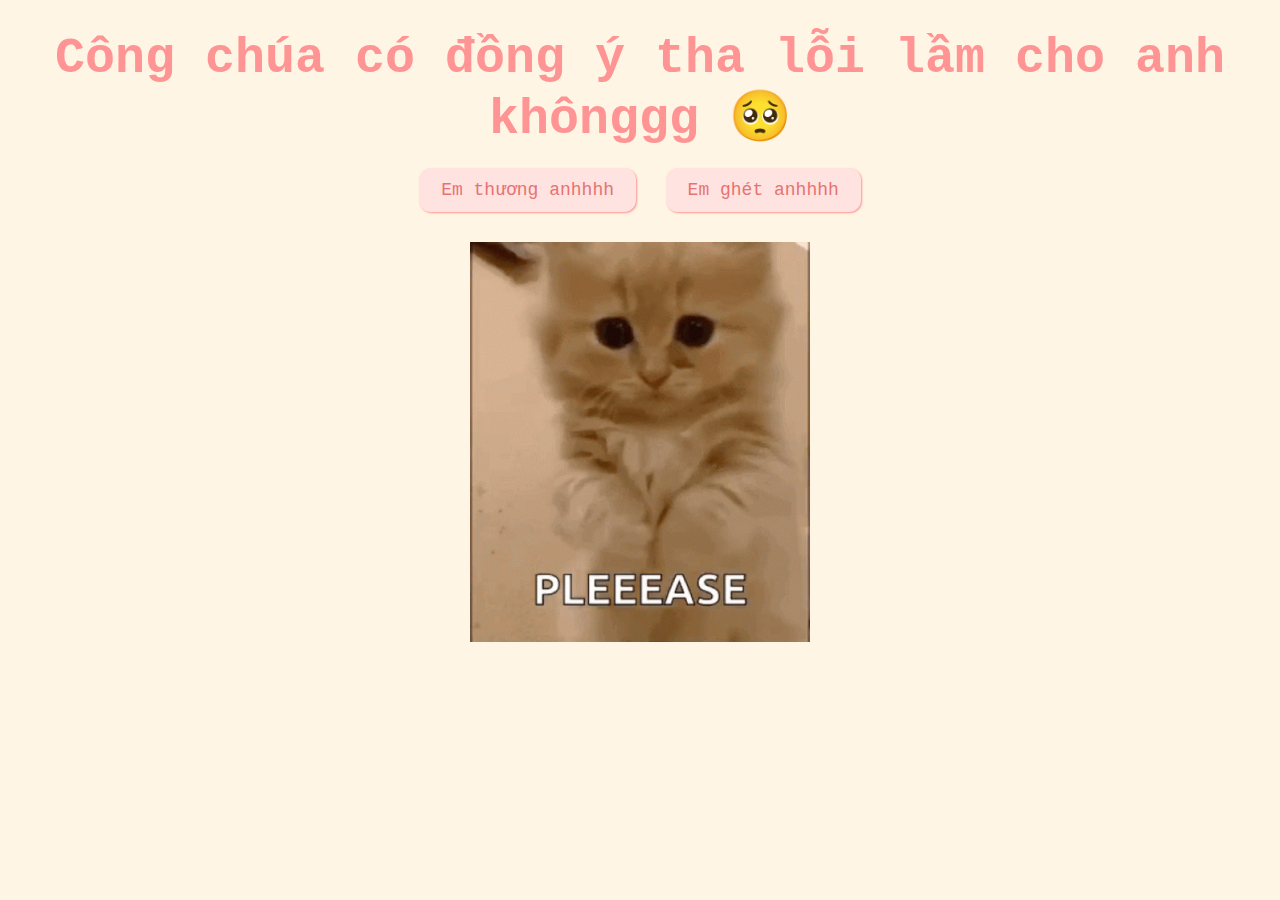
==== valentine.github.io-main/index.html @ 4b92fbff "Initial commit" ====
<!DOCTYPE html>
<html lang="en">
  <head>
    <meta charset="UTF-8" />
    <meta name="viewport" content="width=device-width, initial-scale=1.0" />
    <title>Be My Valentine</title>
    <link rel="stylesheet" href="css/valentine.css" />
  </head>
  <body>
    <div id="valentineQuestion"><b>Công chúa có đồng ý tha lỗi lầm cho anh khônggg 🥺</b></div>
    <button class="answerButton" onclick="location.href='thankyou.html'">
      Em thương anhhhh
    </button>
    <button class="answerButton" id="noButton">Em ghét anhhhh</button>
    <br />
    <img src="cat.gif" alt="cat asking question" class="responsive" />

    <script>
      document
        .getElementById("noButton")
        .addEventListener("click", function () {
          var yesButton = document.querySelector(
            'button[onclick*="thankyou.html"]'
          );
          var currentFontSize = parseInt(
            window.getComputedStyle(yesButton).fontSize
          );
          yesButton.style.fontSize = currentFontSize + 10 + "px"; // Increase font size by 5px
        });
    </script>
  </body>
</html>
---- valentine.github.io-main/css/valentine.css ----
body {
  text-align: center;
  margin-top: 30px;
  font-family: "Courier";
  background-color: #fff5e4;
  color: #ff9494;
}

img {
  height: 400px;
  width: auto;
  padding: 10px;
}

#valentineQuestion {
  font-size: 50px;
  margin-bottom: 10px;
}
.answerButton {
  padding: 10px 20px;
  font-size: 18px;
  cursor: pointer;
  margin: 10px;
  font-family: "courier";
  margin-bottom: 20px;
  background-color: #ffe3e1;
  color: #e67373;
  border-radius: 12px;
  border: 2px solid #ffe3e1;
  box-shadow: 1px 1px 2px #ff9494;
  transition: 0.3s;
}

.answerButton:hover {
  background-color: #ff9494;
  color: #ffe3e1;
  border: 2px solid #ff9494;
  box-shadow: 1px 1px 2px #ffe3e1;
}
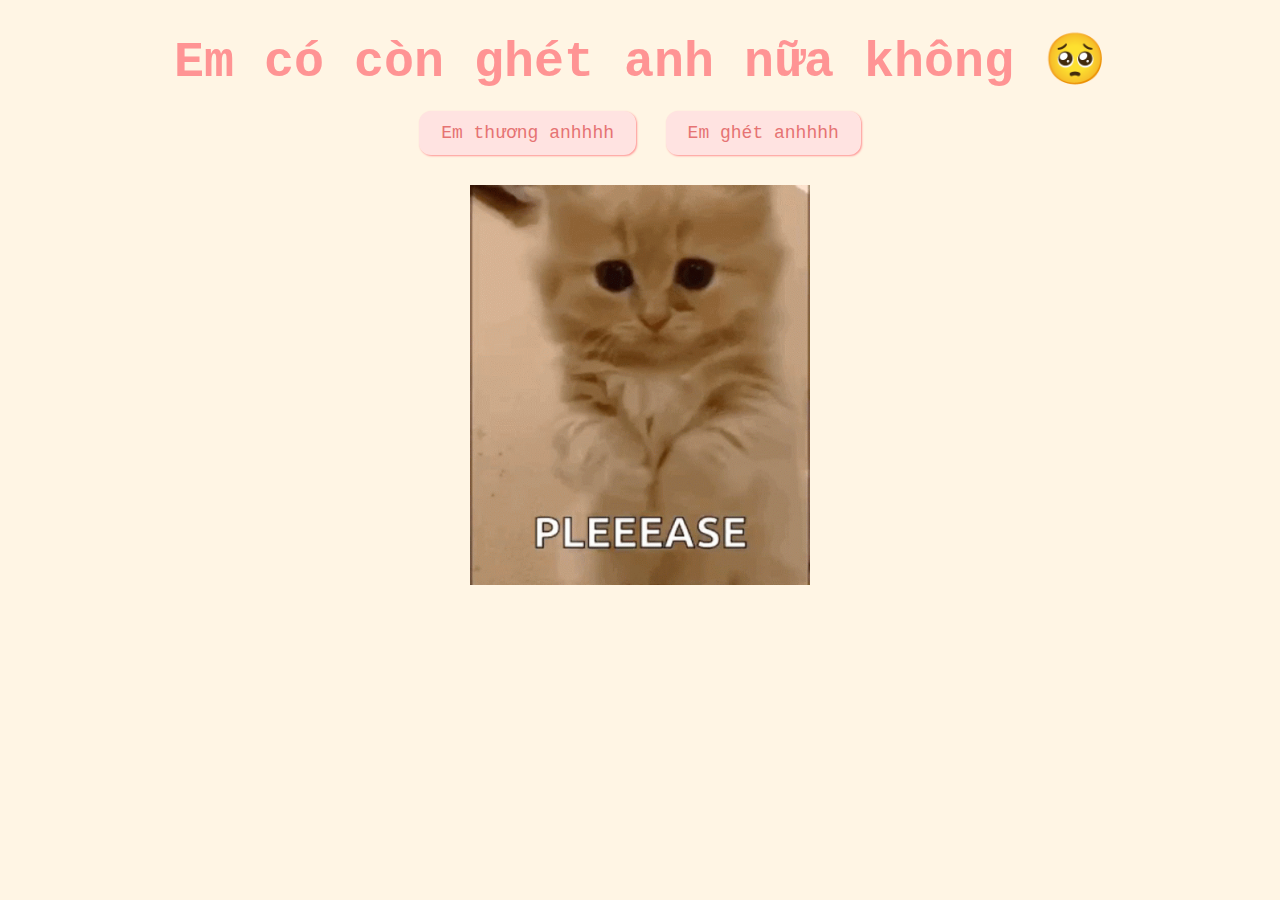
==== commit a6e6686f: "Update index.html" ====
--- a/valentine.github.io-main/index.html
+++ b/valentine.github.io-main/index.html
@@ -3,11 +3,11 @@
   <head>
     <meta charset="UTF-8" />
     <meta name="viewport" content="width=device-width, initial-scale=1.0" />
-    <title>Be My Valentine</title>
+    <title>Tha lỗi cho anhhh nha</title>
     <link rel="stylesheet" href="css/valentine.css" />
   </head>
   <body>
-    <div id="valentineQuestion"><b>Công chúa có đồng ý tha lỗi lầm cho anh khônggg 🥺</b></div>
+    <div id="valentineQuestion"><b>Em có còn ghét anh nữa không 🥺</b></div>
     <button class="answerButton" onclick="location.href='thankyou.html'">
       Em thương anhhhh
     </button>
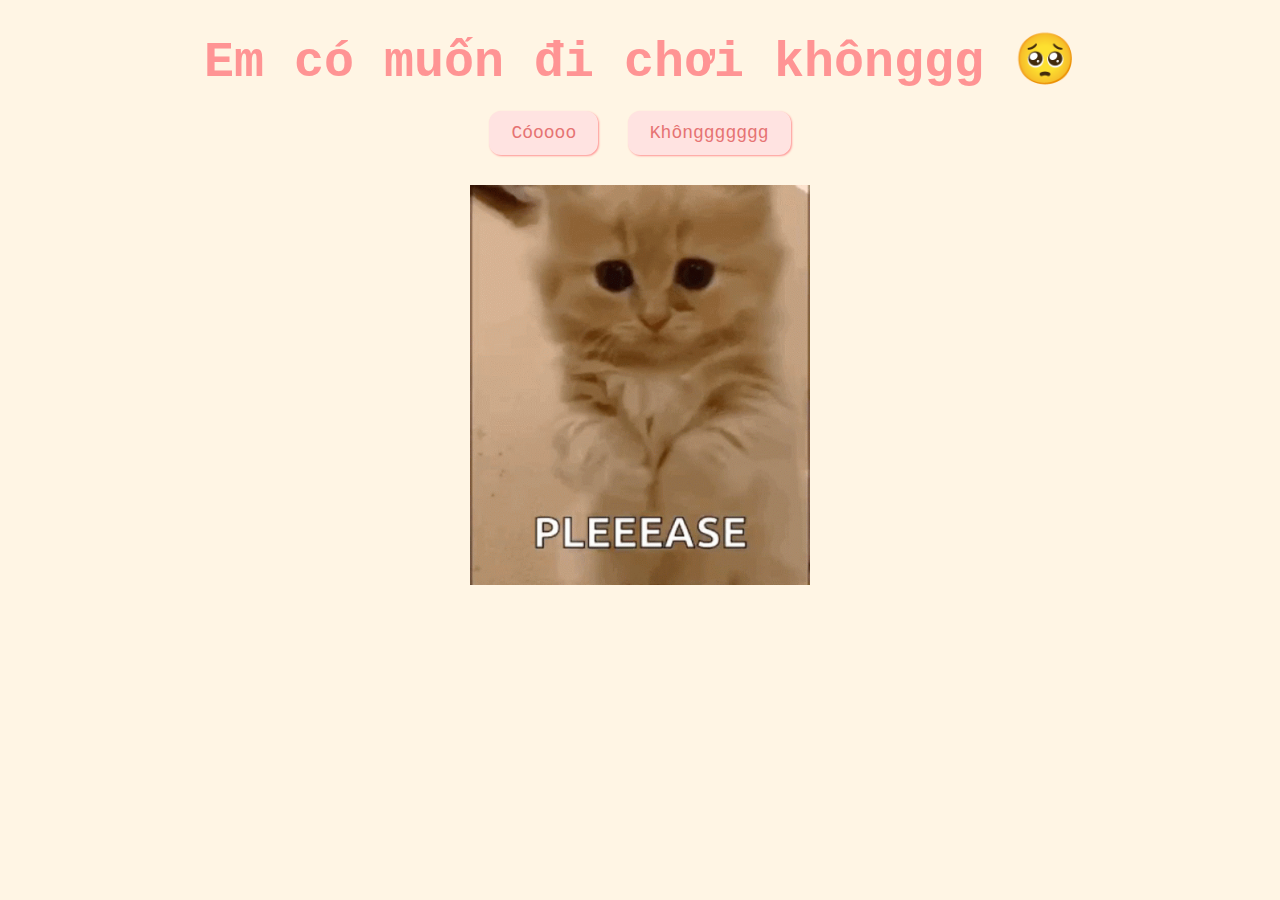
==== commit de668793: "Update index.html" ====
--- a/valentine.github.io-main/index.html
+++ b/valentine.github.io-main/index.html
@@ -3,15 +3,15 @@
   <head>
     <meta charset="UTF-8" />
     <meta name="viewport" content="width=device-width, initial-scale=1.0" />
-    <title>Tha lỗi cho anhhh nha</title>
+    <title>Hẹn em đi chơi</title>
     <link rel="stylesheet" href="css/valentine.css" />
   </head>
   <body>
-    <div id="valentineQuestion"><b>Em có còn ghét anh nữa không 🥺</b></div>
+    <div id="valentineQuestion"><b>Em có muốn đi chơi khônggg 🥺</b></div>
     <button class="answerButton" onclick="location.href='thankyou.html'">
-      Em thương anhhhh
+      Cóoooo
     </button>
-    <button class="answerButton" id="noButton">Em ghét anhhhh</button>
+    <button class="answerButton" id="noButton">Khônggggggg</button>
     <br />
     <img src="cat.gif" alt="cat asking question" class="responsive" />
 
